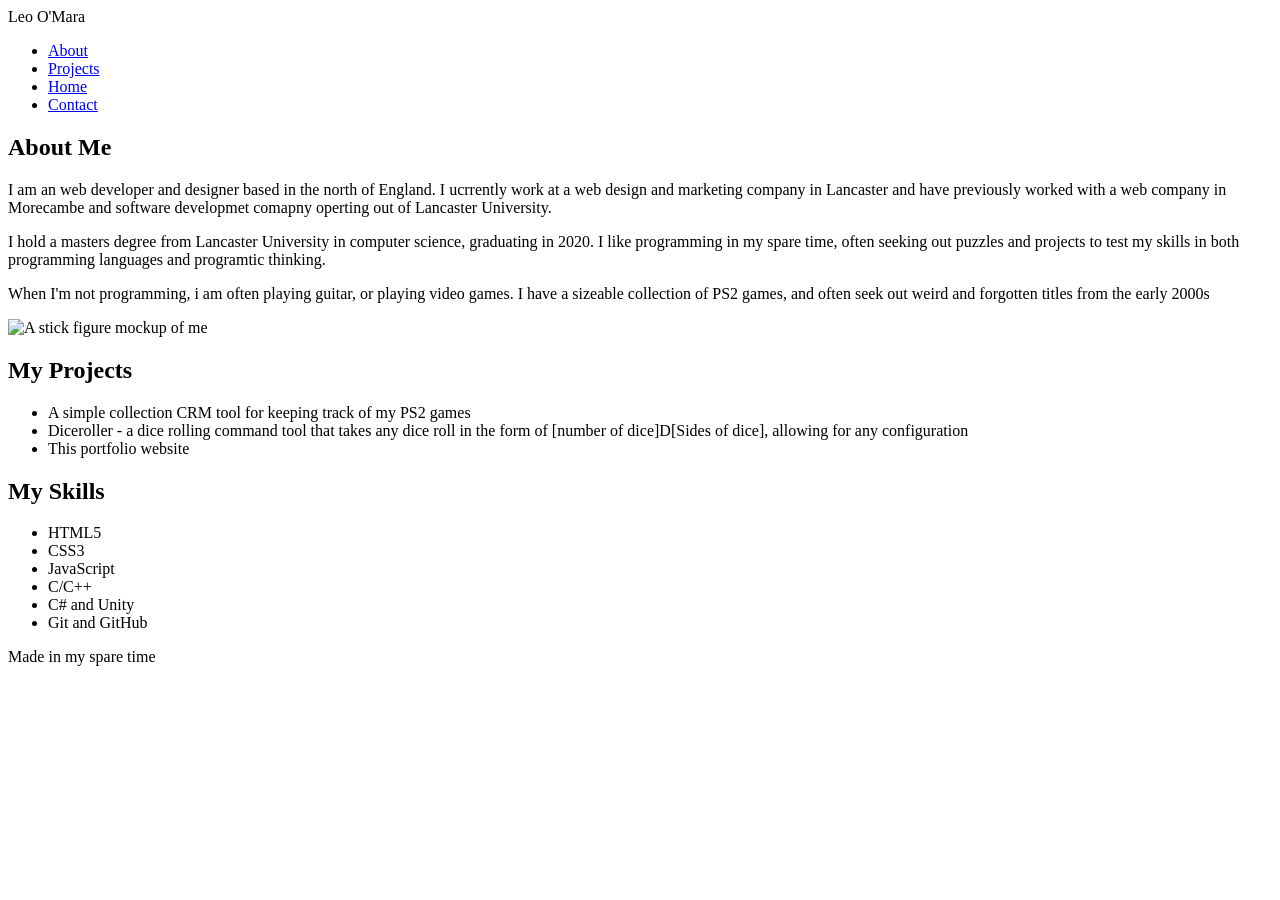
==== index.html @ 2bfbf7d2 "Added basic index.html with initial information" ====
<!DOCTYPE HTML>
<head>
    <title>Leo's Portfolio</title>
    <link href="./style.css" rel="stylesheet">
</head>
<body>
    <header>
        <span>Leo O'Mara</span>
        <nav>
            <ul>
                <li><a href="#about">About</a></li>
                <li><a href="#projects">Projects</a></li>
                <li><a href="#skills">Home</a></li>
                <li><a href="./content.html">Contact</a></li>
            </ul>
        </nav>
    </header>
    <main>
        <section id="about">
            <h2>About Me</h2>
            <p>I am an web developer and designer based in the north of England. I ucrrently work at a web design and marketing company in Lancaster and have previously worked with a web company in Morecambe and software developmet comapny operting out of Lancaster University.</p>
            <p>I hold a masters degree from Lancaster University in computer science, graduating in 2020. I like programming in my spare time, often seeking out puzzles and projects to test my skills in both programming languages and programtic thinking.</p>
            <p>When I'm not programming, i am often playing guitar, or playing video games. I have a sizeable collection of PS2 games, and often seek out weird and forgotten titles from the early 2000s</p>
            <img src="./resources/imgs/me.jpg" alt="A stick figure mockup of me">
        </section>
        <section id="projects">
            <h2>My Projects</h2>
            <ul>
                <li>A simple collection CRM tool for keeping track of my PS2 games</li>
                <li>Diceroller - a dice rolling command tool that takes any dice roll in the form of [number of dice]D[Sides of dice], allowing for any configuration</li>
                <li>This portfolio website</li>
            </ul>
        </section>
        <section id="skills">
            <h2>My Skills</h2>
            <ul>
                <li>HTML5</li>
                <li>CSS3</li>
                <li>JavaScript</li>
                <li>C/C++</li>
                <li>C# and Unity</li>
                <li>Git and GitHub</li>
            </ul>
        </section>
    </main>
    <footer>
        <span>Made in my spare time</span>
    </footer>
</body>
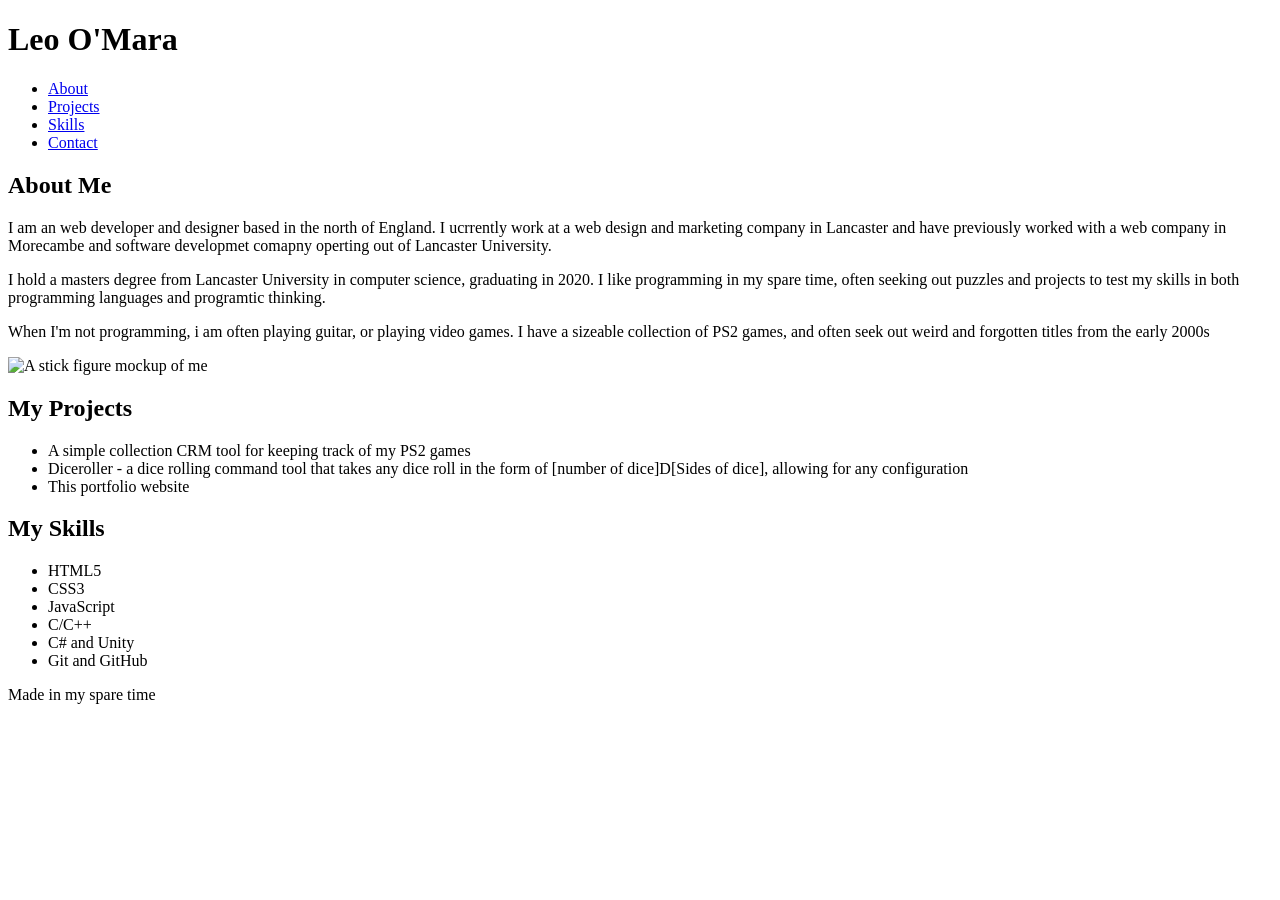
==== commit 8fb64d1f: "Fixed typo in nav bar" ====
--- a/index.html
+++ b/index.html
@@ -5,12 +5,12 @@
 </head>
 <body>
     <header>
-        <span>Leo O'Mara</span>
+        <h1>Leo O'Mara</h1>
         <nav>
             <ul>
                 <li><a href="#about">About</a></li>
                 <li><a href="#projects">Projects</a></li>
-                <li><a href="#skills">Home</a></li>
+                <li><a href="#skills">Skills</a></li>
                 <li><a href="./content.html">Contact</a></li>
             </ul>
         </nav>
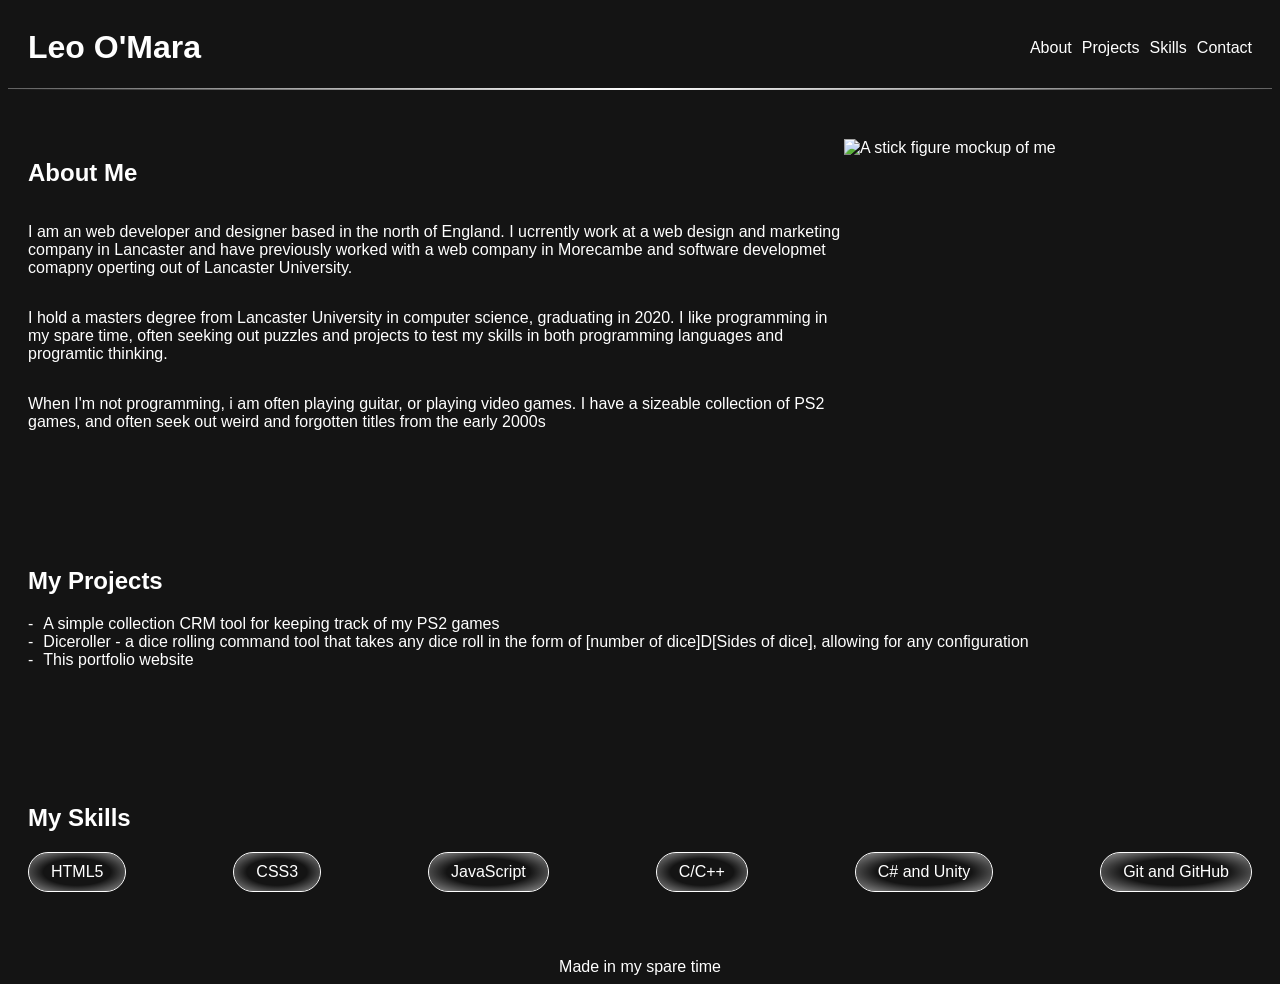
==== commit c1439371: "Added javascript for moving gradient based on mouse position in element" ====
--- a/index.html
+++ b/index.html
@@ -2,6 +2,7 @@
 <head>
     <title>Leo's Portfolio</title>
     <link href="./style.css" rel="stylesheet">
+    <script src="./script.js" defer></script>
 </head>
 <body>
     <header>
--- a/style.css
+++ b/style.css
@@ -0,0 +1,145 @@
+body{
+    font-size: 16px;
+    font-family: Verdana, Geneva, Tahoma, sans-serif;
+    background-color: #141414;
+    color: #ffffff;
+}
+
+body * {
+    box-sizing: border-box;
+}
+body a{
+    font-family: inherit;
+    color: inherit;
+    text-decoration: none;
+}
+
+:root{
+    --grad-position: 50%;
+    --position-y: 50%;
+    --position-x: 50%;
+}
+
+@property --grad-position {
+    syntax: '<length>';
+    initial-value: 50%;
+    inherits: false;
+}
+
+/* Header */
+header{
+    display: flex;
+    justify-content: space-between;
+    place-items: center;
+    padding-inline: 20px;
+    border-bottom: 1px solid #ffffff55; 
+    position: relative;
+    overflow: visible;
+}
+
+header ul{
+    display: flex;
+    flex-direction: row;
+    gap: 10px;
+}
+header ul li{
+    list-style-type: none;
+}
+
+header::before{
+    content: '';
+    background: linear-gradient(90deg, transparent, #ffffff, transparent);
+    background-position: var(--grad-position) center;
+    position: absolute;
+    top: 100%;
+    left: 0;
+    right: 0;
+    height: 2px;
+}
+
+/* General styling */
+section{
+    padding-inline: 20px;
+    padding-block: 50px;
+}
+
+ul{
+    padding-inline-start: 0;
+}
+
+li {
+    list-style-type: none;
+    padding-inline-start: 0;
+}
+
+/* About section */
+#about{
+    display: grid;
+    grid-template-columns: repeat(6, 1fr);
+    place-items: start;
+}
+
+#about p {
+    grid-column: 1 / 5;
+}
+
+#about img{
+    grid-column: 5 / -1;
+    grid-row: 1 / -1;
+    height: 100%;
+    width: 100%;
+    object-fit: cover;
+}
+
+/* Projects section */
+#projects ul li::before{
+    content: "-";   
+    margin-inline-end: 10px;
+}
+
+/* Skills section */
+#skills ul{
+    display: flex;
+    flex-wrap: wrap;
+    justify-content: space-between;
+}
+
+#skills ul li{
+    padding: 10px 22px;
+    border-radius: 100px;
+    border: solid 1px #fff;
+    position: relative;
+    box-sizing: border-box;
+}
+
+#skills ul li::after,
+#skills ul li::before{
+    content: "";
+    position: absolute;
+    inset: 0;
+    border-radius: inherit;
+}
+
+#skills ul li::after{
+    background: radial-gradient(100% 100%, transparent 35%, #fff 100%);
+    background-size: 100% 100%;
+    background-position: center;
+    background-repeat: no-repeat;
+}
+
+#skills ul li::before{
+    background: radial-gradient(25px 25px, #ffffff55 20%, transparent);
+    background-repeat: no-repeat;
+    background-position: var(--position-x) var(--position-y);
+    opacity: 0;
+}
+
+#skills ul li:hover::before{
+    opacity: 1;
+}
+
+/*  footer styling */
+footer{
+    display: flex;
+    justify-content: center;
+}
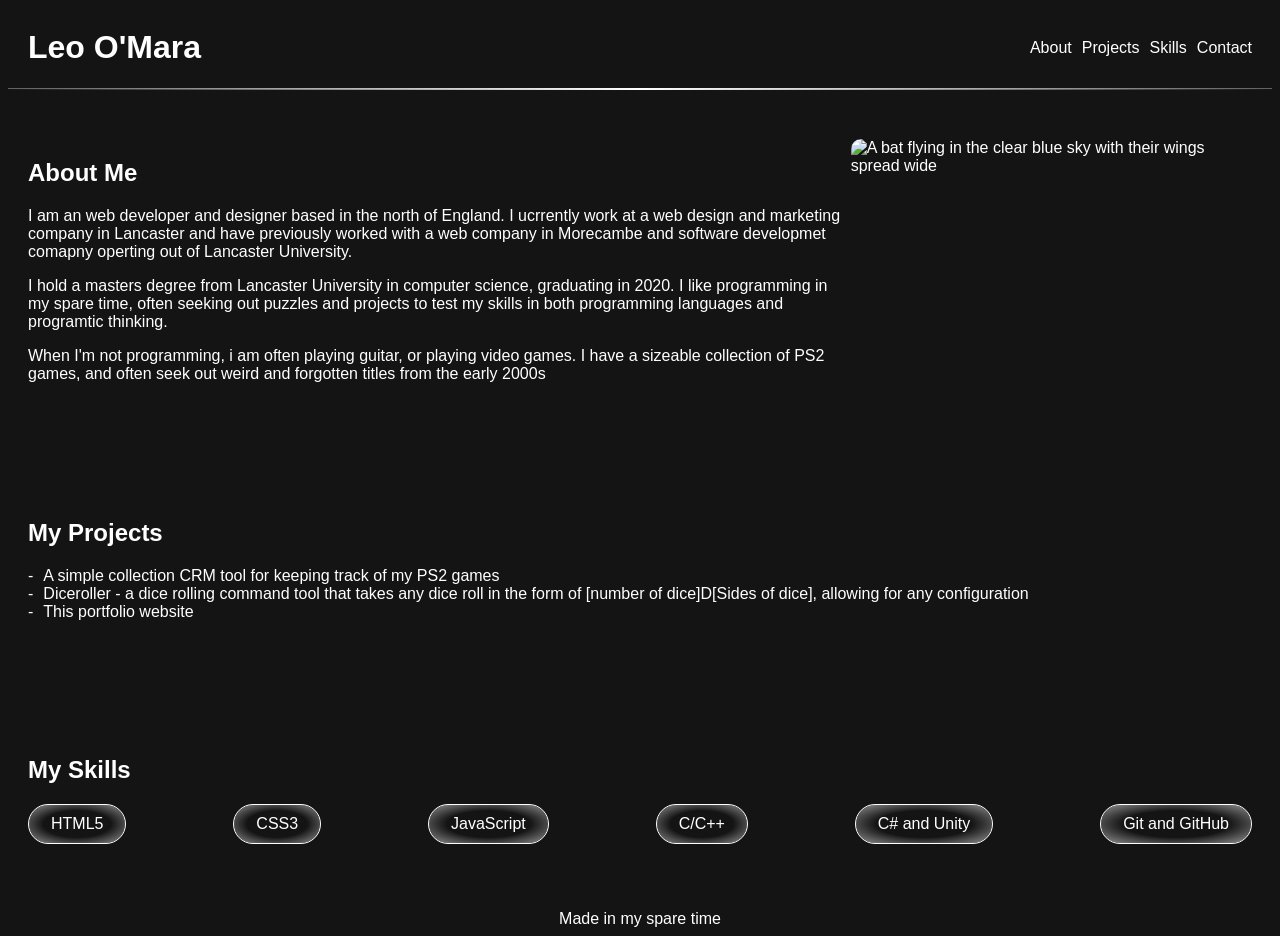
==== commit 4f8acdda: "Changed html of homepage to fit with new styling" ====
--- a/index.html
+++ b/index.html
@@ -12,17 +12,19 @@
                 <li><a href="#about">About</a></li>
                 <li><a href="#projects">Projects</a></li>
                 <li><a href="#skills">Skills</a></li>
-                <li><a href="./content.html">Contact</a></li>
+                <li><a href="./contact.html">Contact</a></li>
             </ul>
         </nav>
     </header>
     <main>
         <section id="about">
-            <h2>About Me</h2>
-            <p>I am an web developer and designer based in the north of England. I ucrrently work at a web design and marketing company in Lancaster and have previously worked with a web company in Morecambe and software developmet comapny operting out of Lancaster University.</p>
-            <p>I hold a masters degree from Lancaster University in computer science, graduating in 2020. I like programming in my spare time, often seeking out puzzles and projects to test my skills in both programming languages and programtic thinking.</p>
-            <p>When I'm not programming, i am often playing guitar, or playing video games. I have a sizeable collection of PS2 games, and often seek out weird and forgotten titles from the early 2000s</p>
-            <img src="./resources/imgs/me.jpg" alt="A stick figure mockup of me">
+            <div>
+                <h2>About Me</h2>
+                <p>I am an web developer and designer based in the north of England. I ucrrently work at a web design and marketing company in Lancaster and have previously worked with a web company in Morecambe and software developmet comapny operting out of Lancaster University.</p>
+                <p>I hold a masters degree from Lancaster University in computer science, graduating in 2020. I like programming in my spare time, often seeking out puzzles and projects to test my skills in both programming languages and programtic thinking.</p>
+                <p>When I'm not programming, i am often playing guitar, or playing video games. I have a sizeable collection of PS2 games, and often seek out weird and forgotten titles from the early 2000s</p>
+            </div>
+            <img src="https://images.unsplash.com/photo-1650976885547-b29a6c017c97?q=80&w=1191&auto=format&fit=crop&ixlib=rb-4.1.0&ixid=NHwxMjA3fDA%3Dg" alt="A bat flying in the clear blue sky with their wings spread wide">
         </section>
         <section id="projects">
             <h2>My Projects</h2>
--- a/style.css
+++ b/style.css
@@ -77,9 +77,10 @@
     display: grid;
     grid-template-columns: repeat(6, 1fr);
     place-items: start;
+    gap: 10px;
 }
 
-#about p {
+#about div {
     grid-column: 1 / 5;
 }
 
@@ -89,6 +90,7 @@
     height: 100%;
     width: 100%;
     object-fit: cover;
+    border-radius: 10px;
 }
 
 /* Projects section */
@@ -138,6 +140,32 @@
     opacity: 1;
 }
 
+/* Contact section */
+#contact{
+    display: grid;
+    grid-template-columns: repeat(6, 1fr);
+}
+
+#contact div{
+    grid-column: 1 / 6;
+}
+
+#contact aside{
+    grid-column: 6 / -1;
+    padding: 2%;
+    border-radius: 10px;
+    border: 1px solid #fff;
+    display: flex;
+    flex-direction: column;
+    place-items: center;
+}
+
+#contact aside img{
+    max-width: 100%;
+    object-fit: contain;
+    max-height: 300px;
+    width: auto;
+}
 /*  footer styling */
 footer{
     display: flex;
